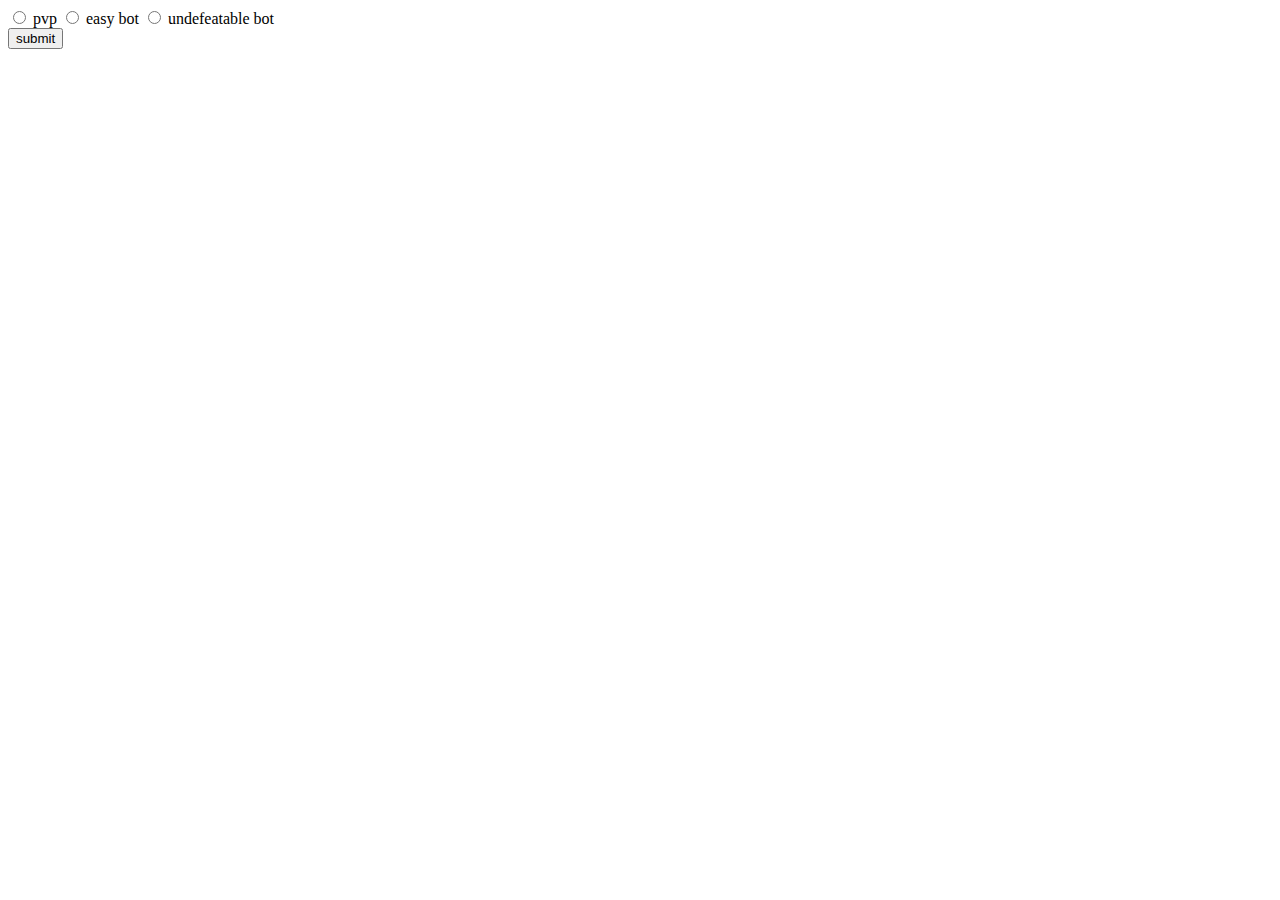
==== index.html @ 886afd6c "Seperation of game modes has arrived use index.html to check them out" ====
<!DOCTYPE html>
<html lang="en">
<head>
    <meta charset="UTF-8">
    <meta name="viewport" content="width=device-width, initial-scale=1.0">
    <title>Document</title>
</head>
<body>
    <form id="choice">
        <label>
            <input type="radio" name="game_mode" value="pvp" id = "pvp"> pvp
        </label>
        <label>
            <input type="radio" name="game_mode" value="bot" id = "ebot"> easy bot
        </label>
        <label>
            <input type="radio" name="game_mode" value="AI" id = "AI"> undefeatable bot
        </label>
    </form>
    <button id = "submit" onclick = "select()">submit</button>
    <script src="mainscript.js"></script>
</body>
</html>
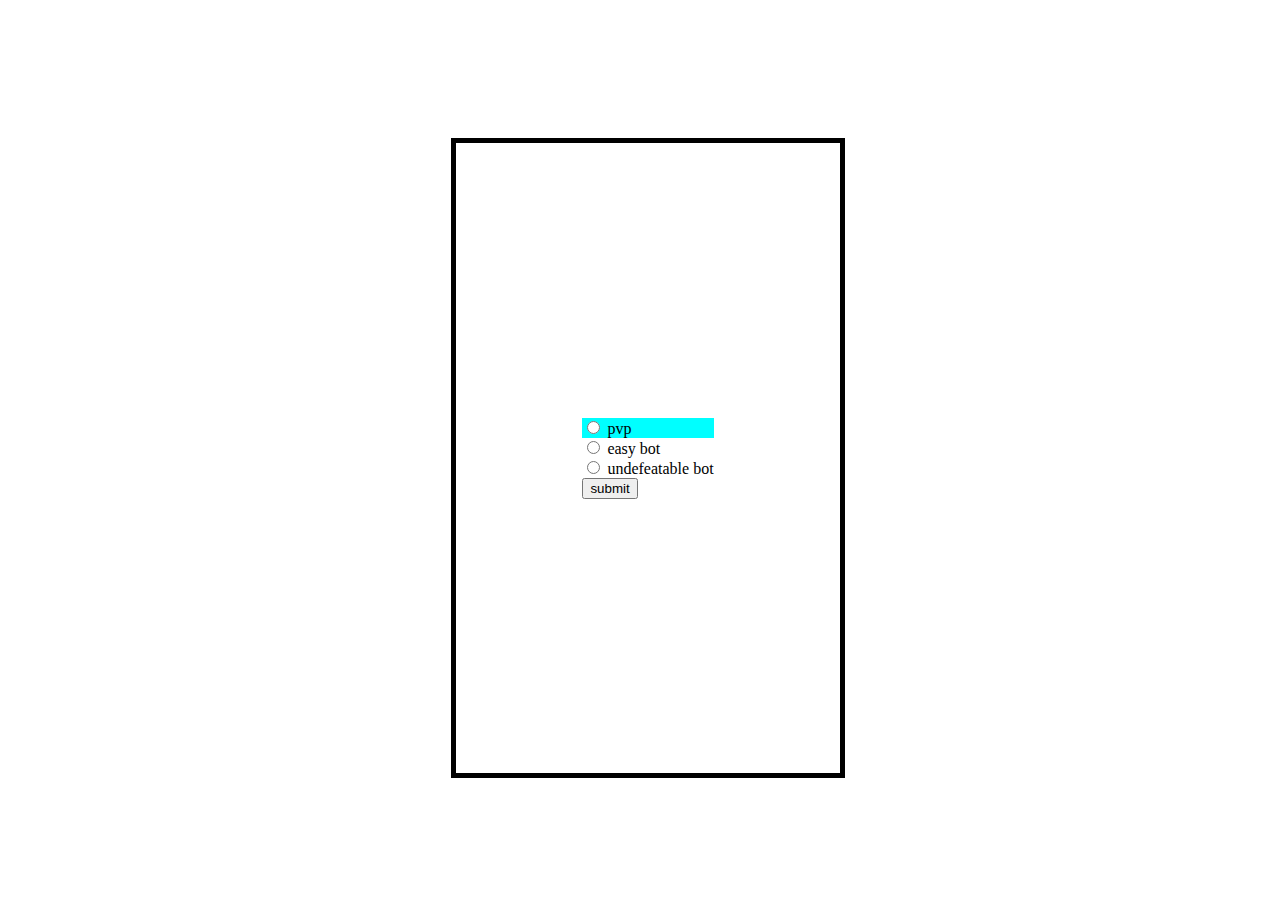
==== commit b1506307: "Some CSS is underway" ====
--- a/index.html
+++ b/index.html
@@ -1,23 +1,37 @@
 <!DOCTYPE html>
 <html lang="en">
+
 <head>
     <meta charset="UTF-8">
     <meta name="viewport" content="width=device-width, initial-scale=1.0">
+    <link href="index_style.css" rel="stylesheet" type="text/css">
     <title>Document</title>
 </head>
+
 <body>
-    <form id="choice">
-        <label>
-            <input type="radio" name="game_mode" value="pvp" id = "pvp"> pvp
-        </label>
-        <label>
-            <input type="radio" name="game_mode" value="bot" id = "ebot"> easy bot
-        </label>
-        <label>
-            <input type="radio" name="game_mode" value="AI" id = "AI"> undefeatable bot
-        </label>
-    </form>
-    <button id = "submit" onclick = "select()">submit</button>
+    <div id="Box">
+        <div id="baby">
+            <div id = "finb">
+                <form id="choice">
+                    <div id  = "c">
+                    <label>
+                        <input type="radio" name="game_mode" value="pvp" id="pvp"> pvp
+                    </label>
+                </div>
+                    <div></div>
+                    <label>
+                        <input type="radio" name="game_mode" value="bot" id="ebot"> easy bot
+                    </label>
+                    <div></div>
+                    <label>
+                        <input type="radio" name="game_mode" value="AI" id="AI"> undefeatable bot
+                    </label>
+                </form>
+                <button id="submit" onclick="select()">submit</button>
+            </div>
+        </div>
+    </div>
     <script src="mainscript.js"></script>
 </body>
+
 </html>--- a/index_style.css
+++ b/index_style.css
@@ -0,0 +1,36 @@
+#Box{
+    display : flex;
+    justify-content: center;
+    align-items: center;
+    width:100vw;
+    height: 100vh; 
+    border-width: 70px;
+    border-color: aqua;
+}
+#baby{
+    height: 70vh;
+    width: 30vw;
+    border-width: 5px;
+    border-color: black;
+    border-style: solid;
+    display : flex;
+    justify-content: center;
+    align-items: center;
+}
+#choice{
+    display: block;
+}
+.cont
+{
+    width:70vw;
+    height:30px;
+    display:block; 
+}
+.buffer{
+    display:block;
+    width:500px;
+    height:10px;
+}
+#c{
+    background-color: aqua;
+}